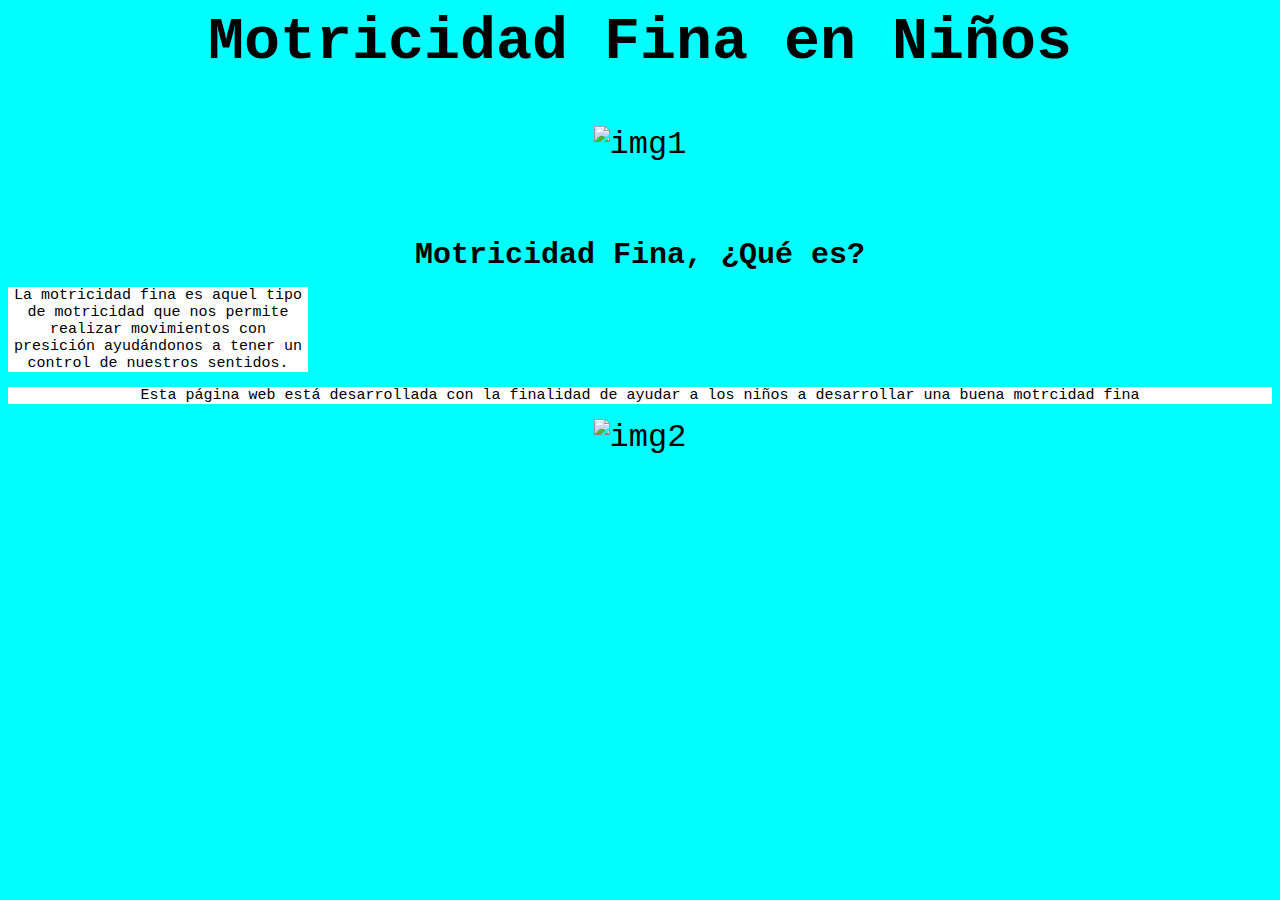
==== Content Page 1/index.html @ 0900f7fb "Initial commit" ====
<!DOCTYPE html>
<html lang="en">
<head>
    <meta charset="UTF-8">
    <meta name="viewport" content="width=device-width, initial-scale=1.0">
    <title>Document</title>
    <link rel="stylesheet" href="styles.css">
</head>
<body>
   <div class="title">
        <b>Motricidad Fina en Niños</b>
   </div> 
   <div>
    <img style="border-radius: 10%; padding-top: 50px; align-items: center;"src="https://4.bp.blogspot.com/-QxzWXPuRZus/VyKQzDeq9eI/AAAAAAAAADY/KhF9LYmCW_04K0wqMhZmtNLNa-MssTckgCLcB/s1600/PaidakiaZografiki1.gif" alt="img1">
   </div>
   <div class="info">
        <div style="font-weight: bold; font-size:30px">
            Motricidad Fina, ¿Qué es?
        </div>
    </div>
        <div style="font-size: 15px; width: 300px; background-color: white;">
            <p>La motricidad fina es aquel tipo de motricidad que nos permite realizar movimientos con presición ayudándonos a tener un control de nuestros sentidos.</p>
        </div>
        <div>
            <p style="font-size: 15px; background-color: white;">Esta página web está desarrollada con la finalidad de ayudar a los niños a desarrollar una buena motrcidad fina</p>
        </div>
        <div>
            <img src="https://upload.wikimedia.org/wikipedia/commons/thumb/8/85/Smiley.svg/1200px-Smiley.svg.png" alt="img2" width="100px" height="100px">
        </div>
   
</body>
</html>
---- Content Page 1/styles.css ----
body{
    background-color: aqua;
    text-align: center;
    text-shadow: 34px;
    font-family: 'Courier New', Courier, monospace;
    font-size: xx-large;
}
.info{
    display: flex;
    padding-top: 75px;
    align-items: center;
    flex-direction: column;

}
.title{
    font-size: 60px;
}
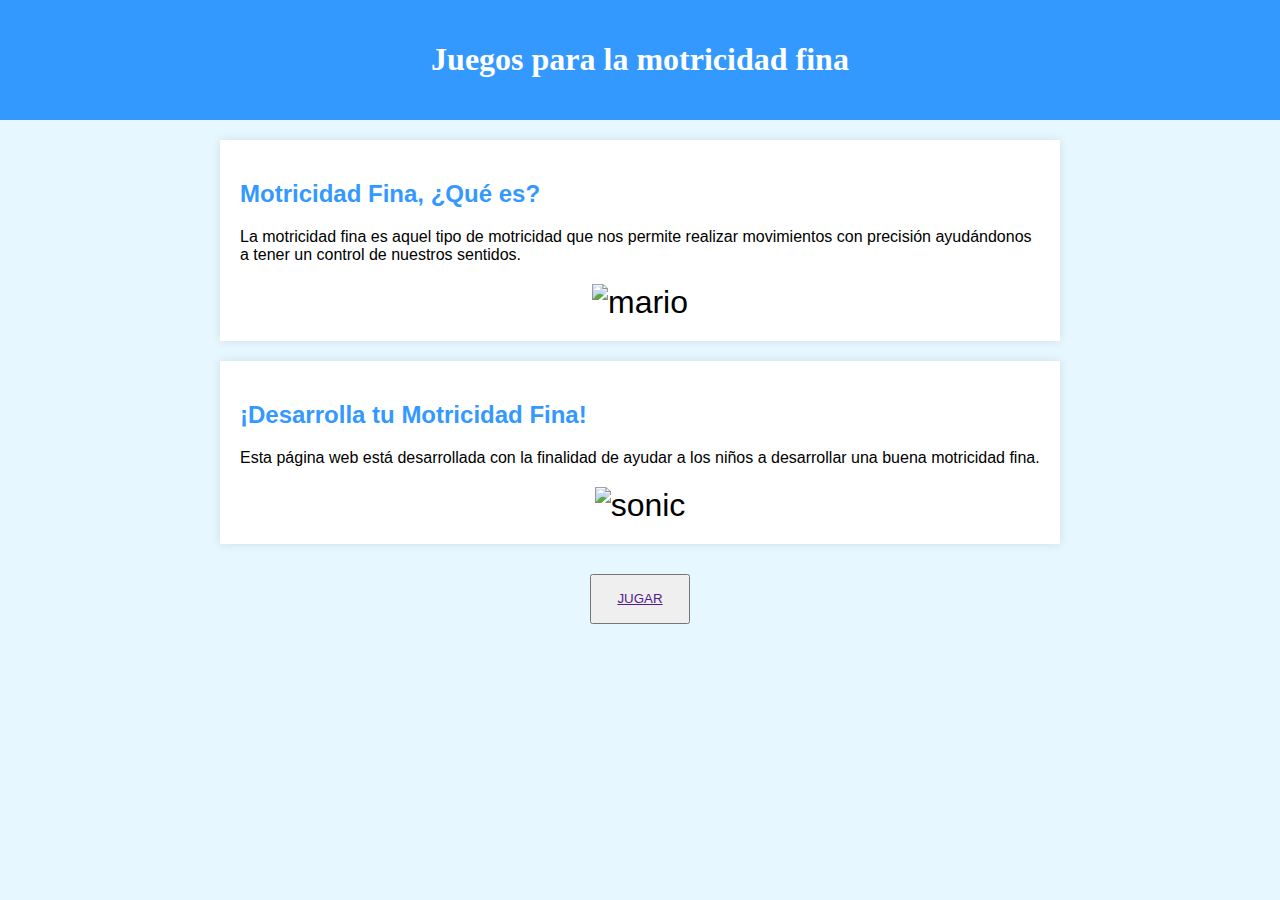
==== commit 0a05180b: "Second commit" ====
--- a/Content Page 1/index.html
+++ b/Content Page 1/index.html
@@ -1,32 +1,39 @@
 <!DOCTYPE html>
-<html lang="en">
+<html lang="es">
 <head>
     <meta charset="UTF-8">
     <meta name="viewport" content="width=device-width, initial-scale=1.0">
-    <title>Document</title>
     <link rel="stylesheet" href="styles.css">
+    <title>La Motricidad Fina en Niños</title>
 </head>
 <body>
-   <div class="title">
-        <b>Motricidad Fina en Niños</b>
-   </div> 
-   <div>
-    <img style="border-radius: 10%; padding-top: 50px; align-items: center;"src="https://4.bp.blogspot.com/-QxzWXPuRZus/VyKQzDeq9eI/AAAAAAAAADY/KhF9LYmCW_04K0wqMhZmtNLNa-MssTckgCLcB/s1600/PaidakiaZografiki1.gif" alt="img1">
-   </div>
-   <div class="info">
-        <div style="font-weight: bold; font-size:30px">
-            Motricidad Fina, ¿Qué es?
+    <header>
+        <h1 style="font-family: Cambria, Cochin, Georgia, Times, 'Times New Roman', serif;">Juegos para la motricidad fina</h1>
+    </header>
+
+    <section class="seccion-motricidad">
+        <div class="cuadro-texto">
+            <h2>Motricidad Fina, ¿Qué es?</h2>
+            <p>La motricidad fina es aquel tipo de motricidad que nos permite realizar movimientos con precisión ayudándonos a tener un control de nuestros sentidos.</p>
         </div>
-    </div>
-        <div style="font-size: 15px; width: 300px; background-color: white;">
-            <p>La motricidad fina es aquel tipo de motricidad que nos permite realizar movimientos con presición ayudándonos a tener un control de nuestros sentidos.</p>
+
+        <div class="img">
+            <img src="https://mario.nintendo.com/static/f350c31adcd6378b913f7660db299714/7e15c/mario.png" alt="mario" width="100px" height="200px">
         </div>
-        <div>
-            <p style="font-size: 15px; background-color: white;">Esta página web está desarrollada con la finalidad de ayudar a los niños a desarrollar una buena motrcidad fina</p>
+    </section>
+
+    <section class="seccion-final">
+        <div class="cuadro-texto">
+            <h2 style="color: #3399ff;;">¡Desarrolla tu Motricidad Fina!</h2>
+            <p>Esta página web está desarrollada con la finalidad de ayudar a los niños a desarrollar una buena motricidad fina.</p>
         </div>
-        <div>
-            <img src="https://upload.wikimedia.org/wikipedia/commons/thumb/8/85/Smiley.svg/1200px-Smiley.svg.png" alt="img2" width="100px" height="100px">
+         <div class="img">
+            <img src="https://static.wikia.nocookie.net/heroe/images/8/87/Sonic_el_Erizo_SDT_render.PNG/revision/latest?cb=20231102121739&path-prefix=es" alt="sonic" width="130px" height="200px">
         </div>
-   
+    </section>
+        <div class="boton">
+            <button style="width: 100px; height: 50px;"><a href="">JUGAR</a></button>
+        </div>
+    
 </body>
-</html>+</html>
--- a/Content Page 1/styles.css
+++ b/Content Page 1/styles.css
@@ -1,17 +1,43 @@
-body{
-    background-color: aqua;
+body {
+    margin: 0;
+    padding: 0;
+    font-family: 'Arial', sans-serif;
+    background-color: #e6f7ff; 
+}
+
+header {
+    background-color: #3399ff; 
+    color: #fff; 
     text-align: center;
-    text-shadow: 34px;
-    font-family: 'Courier New', Courier, monospace;
-    font-size: xx-large;
+    padding: 20px;
 }
-.info{
+
+.seccion-motricidad, .seccion-final {
+    max-width: 800px;
+    margin: 20px auto;
+    padding: 20px;
+    background-color: #ffffff; 
+    box-shadow: 0 0 10px rgba(0, 0, 0, 0.1); 
+}
+
+.cuadro-texto {
+    margin-bottom: 20px;
+}
+
+h2 {
+    color: #3399ff;
+}
+
+.img {
+    font-size: 2em;
+    text-align: center;
+}
+
+.seccion-final h2 {
+    color: #ff4500; 
+}
+.boton{
     display: flex;
-    padding-top: 75px;
-    align-items: center;
-    flex-direction: column;
-
-}
-.title{
-    font-size: 60px;
+    justify-content: center;
+    padding-top: 10px;
 }